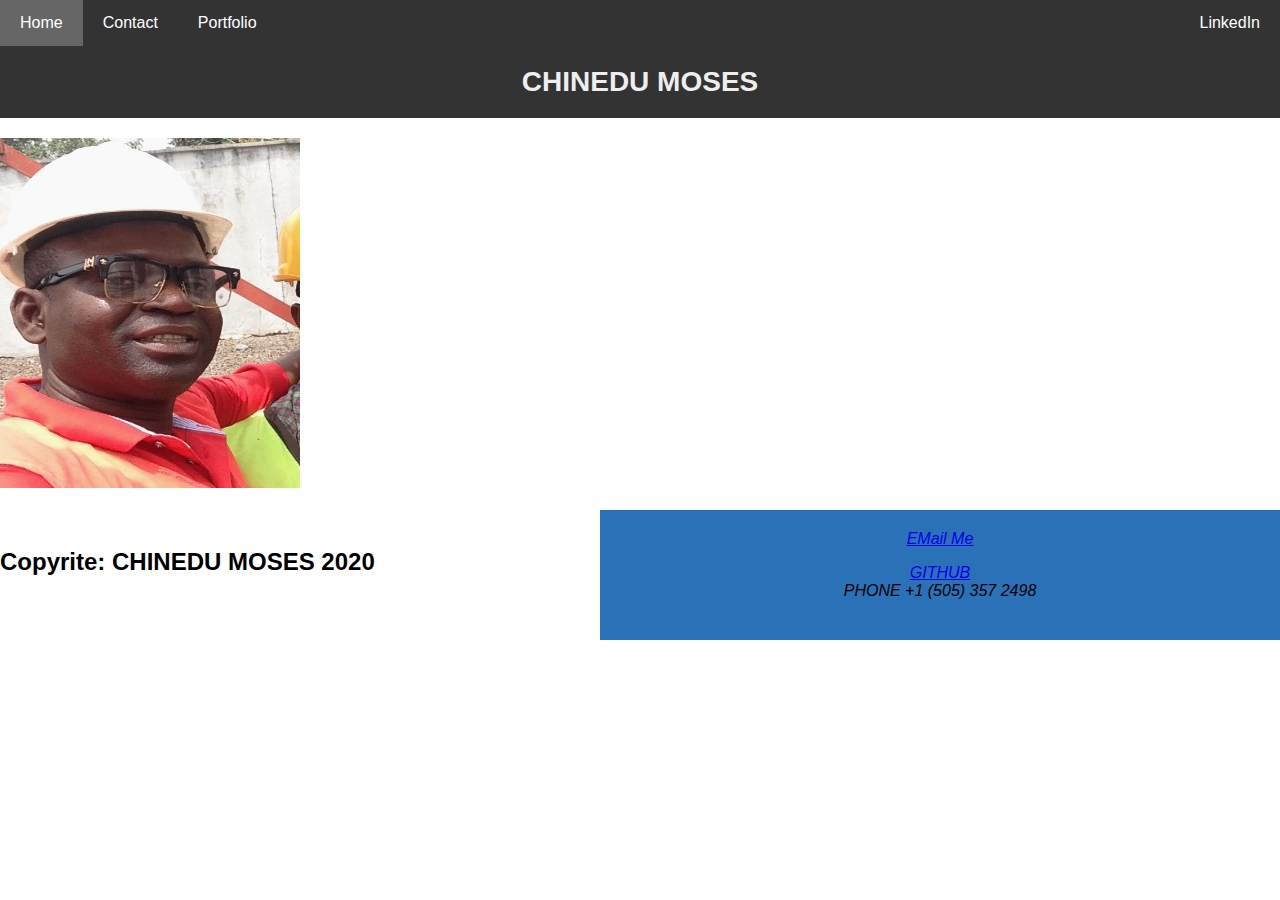
==== contact.html @ 73afe9b3 "home work" ====
<!DOCTYPE html>
<html lang="en-us">
<head>
<meta charset="UTF-8">
<title>Chinedu Moses</title>
<link href="style.css" rel="stylesheet" type="text/css">
<meta name="viewport" content="width=device-width, initial-scale=1">
</head>

    <head>

        <meta charset="UTF-8">
        <title>Chinedu Moses</title>

        <link rel="stylesheet" type="text/css" href="style.css">

    </head>
<body>
    
<header>
            
    <div class="container">
        <div class="navbar">

            <a href="index.html" class="active">Home</a>
            <a href="contact.html">Contact</a>
            <a href="portfolio.html">Portfolio</a>
            <a  href="https://www.linkedin.com/in/chinedu-moses-bb9a1356/" class="right">LinkedIn</a>
          
          </div>
        
    </div>

   <h1>CHINEDU MOSES</h1>
    
                     
    
</header>
                            

<img src="my-pix1.jpg" width="300" height="350"><br><br> 

<div class="lakeimg1" style="height:90px;">
    <address>

        <a href="mailto:someone@example.com?Subject=Hello%20again" target="_top">EMail Me</a>

    </p></a> 
       
        <a href="https://chinedu2moses.github.io/My-r"> GITHUB<a><br>

        PHONE
        +1 (505) 357 2498<br><br>

    </address>


  </div><br>

      
            <h2> Copyrite: CHINEDU MOSES 2020</h2>
          </div>
</body>
</html>
---- style.css ----
/* Style the body */
body {
    font-family: Arial, Helvetica, sans-serif;
    margin: 0;
  }
  
  /* Header/logo Title */
.header {
    padding: 40px;
    text-align: center;
    background: #1abc9c;
    color: white;
  }
  
  /* Increase the font size of the heading */
.header h1 {
    font-size: 50px;
  }
  
  /* Sticky navbar - toggles between relative and fixed, depending on the scroll position. It is positioned relative until a given offset position is met in the viewport - then it "sticks" in place (like position:fixed). The sticky value is not supported in IE or Edge 15 and earlier versions. However, for these versions the navbar will inherit default position */
.navbar {
    overflow: hidden;
    background-color: #333;
    position: sticky;
    position: -webkit-sticky;
    top: 0;
  }
  
  /* Style the navigation bar links */
.navbar a {
    float: left;
    display: block;
    color: white;
    text-align: center;
    padding: 14px 20px;
    text-decoration: none;
}
  
  
  /* Right-aligned link */
.navbar a.right {
    float: right;
}
  
  /* Change color on hover */
.navbar a:hover {
    background-color: #ddd;
    color: black;
}
  
  /* Active/current link */
.navbar a.active {
    background-color: #666;
    color: white;
}
  
  /* Column container */
.row {  
    display: -ms-flexbox; /* IE10 */
    display: flex;
    -ms-flex-wrap: wrap; /* IE10 */
    flex-wrap: wrap;
}
  
  /* Create two unequal columns that sits next to each other */
  /* Sidebar/left column */
.side {
    -ms-flex: 30%; /* IE10 */
    flex: 30%;
    background-color: #f1f1f1;
    padding: 20px;
} 
  
  /* Main column */
.main {   
    -ms-flex: 70%; /* IE10 */
    flex: 70%;
    background-color: rgb(7, 12, 61);
    padding: 40px;
    text-align: center;
}
  
  /* lake image, just for this example */
.lakeimg {
    background-color: #aaa;
    width: 100%;
    padding: 20px;
    text-align: center;
}
.lakeimg1 {
    background-color: rgb(43, 113, 183);
    width: 50%;
    padding: 20px;
    text-align: center;
    float: right;
}
.lakeimg2 {
    background-color: #aaa;
    width: 100%;
    padding: 30px;
    text-align: center;
    float: left;
}
  
  /* Footer */
  .footer {
    padding: 10px;
    text-align: center;
    background: #ddd;
    float: 100%;
}
  
  /* Responsive layout - when the screen is less than 700px wide, make the two columns stack on top of each other instead of next to each other */
  @media screen and (max-width: 700px) {
.row {   

      flex-direction: column;
}
}
  
  /* Responsive layout - when the screen is less than 400px wide, make the navigation links stack on top of each other instead of next to each other */
  @media screen and (max-width: 400px) {
    .navbar a {
      float: none;
      width: 100%;
}
  }

  h1 {
    padding: 20px 0;
    margin: 0;
    text-align: center;
    margin-bottom: 20px;
    font-size: 28px;
    color: #eee;
    text-align: center;
    background: #333;
  }
  
  h2 {
    font-size: 24px;
  }
---- style.css ----
/* Style the body */
body {
    font-family: Arial, Helvetica, sans-serif;
    margin: 0;
  }
  
  /* Header/logo Title */
.header {
    padding: 40px;
    text-align: center;
    background: #1abc9c;
    color: white;
  }
  
  /* Increase the font size of the heading */
.header h1 {
    font-size: 50px;
  }
  
  /* Sticky navbar - toggles between relative and fixed, depending on the scroll position. It is positioned relative until a given offset position is met in the viewport - then it "sticks" in place (like position:fixed). The sticky value is not supported in IE or Edge 15 and earlier versions. However, for these versions the navbar will inherit default position */
.navbar {
    overflow: hidden;
    background-color: #333;
    position: sticky;
    position: -webkit-sticky;
    top: 0;
  }
  
  /* Style the navigation bar links */
.navbar a {
    float: left;
    display: block;
    color: white;
    text-align: center;
    padding: 14px 20px;
    text-decoration: none;
}
  
  
  /* Right-aligned link */
.navbar a.right {
    float: right;
}
  
  /* Change color on hover */
.navbar a:hover {
    background-color: #ddd;
    color: black;
}
  
  /* Active/current link */
.navbar a.active {
    background-color: #666;
    color: white;
}
  
  /* Column container */
.row {  
    display: -ms-flexbox; /* IE10 */
    display: flex;
    -ms-flex-wrap: wrap; /* IE10 */
    flex-wrap: wrap;
}
  
  /* Create two unequal columns that sits next to each other */
  /* Sidebar/left column */
.side {
    -ms-flex: 30%; /* IE10 */
    flex: 30%;
    background-color: #f1f1f1;
    padding: 20px;
} 
  
  /* Main column */
.main {   
    -ms-flex: 70%; /* IE10 */
    flex: 70%;
    background-color: rgb(7, 12, 61);
    padding: 40px;
    text-align: center;
}
  
  /* lake image, just for this example */
.lakeimg {
    background-color: #aaa;
    width: 100%;
    padding: 20px;
    text-align: center;
}
.lakeimg1 {
    background-color: rgb(43, 113, 183);
    width: 50%;
    padding: 20px;
    text-align: center;
    float: right;
}
.lakeimg2 {
    background-color: #aaa;
    width: 100%;
    padding: 30px;
    text-align: center;
    float: left;
}
  
  /* Footer */
  .footer {
    padding: 10px;
    text-align: center;
    background: #ddd;
    float: 100%;
}
  
  /* Responsive layout - when the screen is less than 700px wide, make the two columns stack on top of each other instead of next to each other */
  @media screen and (max-width: 700px) {
.row {   

      flex-direction: column;
}
}
  
  /* Responsive layout - when the screen is less than 400px wide, make the navigation links stack on top of each other instead of next to each other */
  @media screen and (max-width: 400px) {
    .navbar a {
      float: none;
      width: 100%;
}
  }

  h1 {
    padding: 20px 0;
    margin: 0;
    text-align: center;
    margin-bottom: 20px;
    font-size: 28px;
    color: #eee;
    text-align: center;
    background: #333;
  }
  
  h2 {
    font-size: 24px;
  }
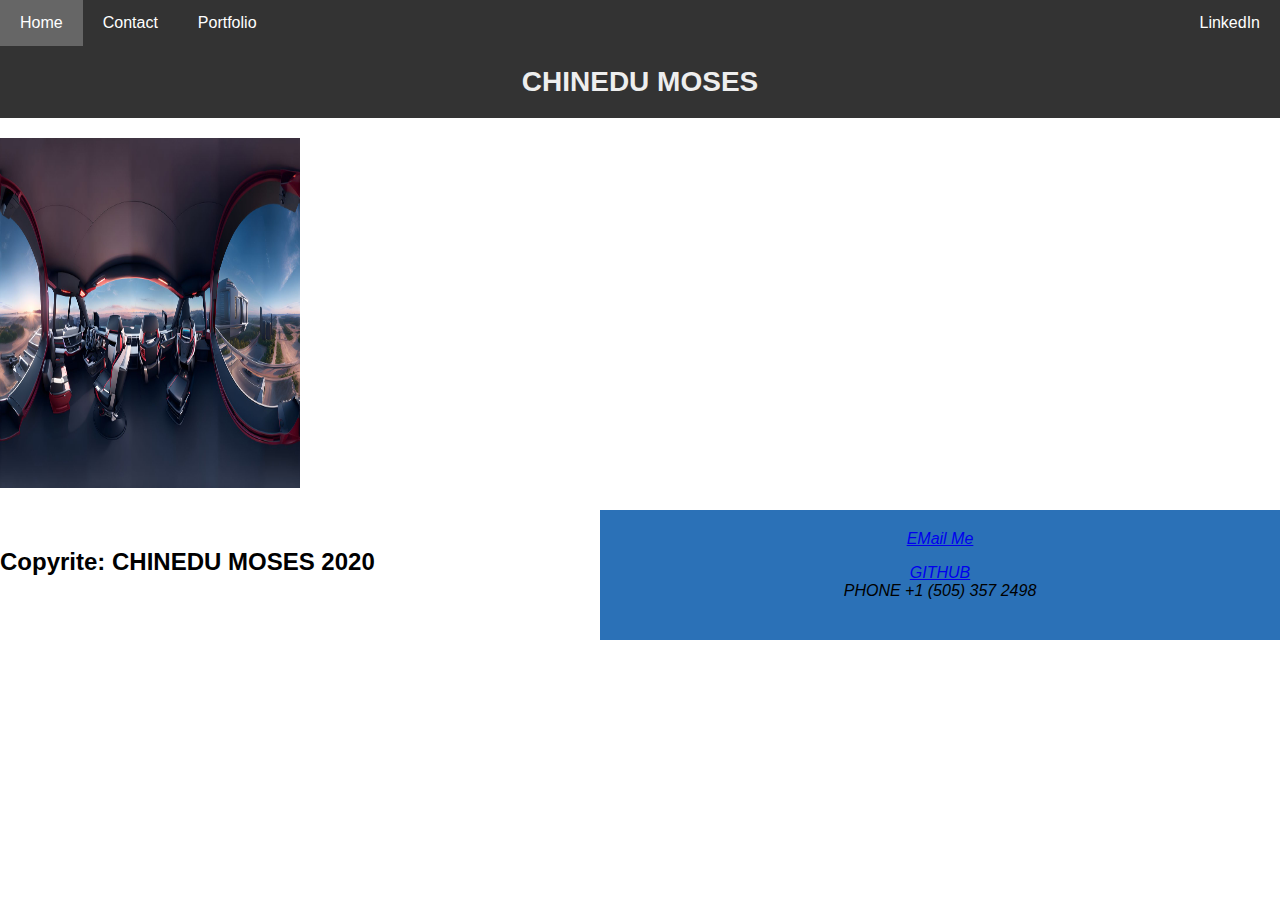
==== commit 09eecb38: "edited picure" ====
--- a/contact.html
+++ b/contact.html
@@ -38,7 +38,7 @@
 </header>
                             
 
-<img src="my-pix1.jpg" width="300" height="350"><br><br> 
+<img src="nima,jpg.jpg" width="300" height="350"><br><br> 
 
 <div class="lakeimg1" style="height:90px;">
     <address>
@@ -46,6 +46,7 @@
         <a href="mailto:someone@example.com?Subject=Hello%20again" target="_top">EMail Me</a>
 
     </p></a> 
+
        
         <a href="https://chinedu2moses.github.io/My-r"> GITHUB<a><br>
 
